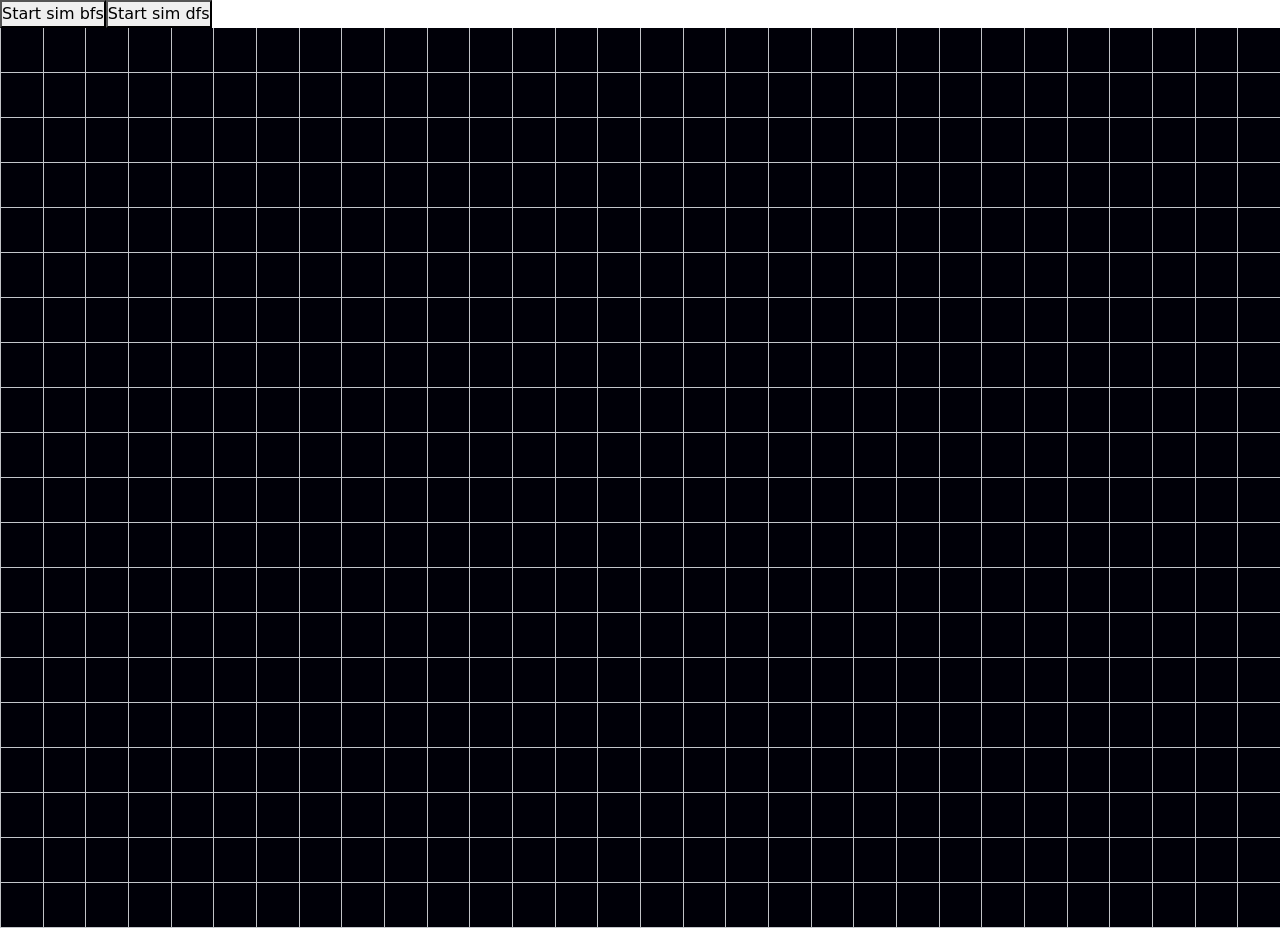
==== docs/index.html @ 312f648b "hosting files" ====
<!doctype html><html lang="en"><head><meta charset="utf-8"/><link rel="stylesheet" href="https://cdnjs.cloudflare.com/ajax/libs/animate.css/4.1.1/animate.min.css"/><link rel="icon" href="./favicon.ico"/><meta name="viewport" content="width=device-width,initial-scale=1"/><meta name="theme-color" content="#000000"/><meta name="description" content="Web site created using create-react-app"/><link rel="apple-touch-icon" href="./logo192.png"/><link rel="manifest" href="./manifest.json"/><link href="https://cdn.jsdelivr.net/npm/bootstrap@5.0.1/dist/css/bootstrap.min.css" rel="stylesheet" integrity="sha384-+0n0xVW2eSR5OomGNYDnhzAbDsOXxcvSN1TPprVMTNDbiYZCxYbOOl7+AMvyTG2x" crossorigin="anonymous"><title>AlgoNexus</title><link href="./static/css/main.801ef109.chunk.css" rel="stylesheet"></head><body><noscript>You need to enable JavaScript to run this app.</noscript><div id="root"></div><script src="https://cdn.jsdelivr.net/npm/bootstrap@5.0.1/dist/js/bootstrap.bundle.min.js" integrity="sha384-gtEjrD/SeCtmISkJkNUaaKMoLD0//ElJ19smozuHV6z3Iehds+3Ulb9Bn9Plx0x4" crossorigin="anonymous"></script><script>!function(e){function t(t){for(var n,a,i=t[0],c=t[1],l=t[2],p=0,s=[];p<i.length;p++)a=i[p],Object.prototype.hasOwnProperty.call(o,a)&&o[a]&&s.push(o[a][0]),o[a]=0;for(n in c)Object.prototype.hasOwnProperty.call(c,n)&&(e[n]=c[n]);for(f&&f(t);s.length;)s.shift()();return u.push.apply(u,l||[]),r()}function r(){for(var e,t=0;t<u.length;t++){for(var r=u[t],n=!0,i=1;i<r.length;i++){var c=r[i];0!==o[c]&&(n=!1)}n&&(u.splice(t--,1),e=a(a.s=r[0]))}return e}var n={},o={1:0},u=[];function a(t){if(n[t])return n[t].exports;var r=n[t]={i:t,l:!1,exports:{}};return e[t].call(r.exports,r,r.exports,a),r.l=!0,r.exports}a.e=function(e){var t=[],r=o[e];if(0!==r)if(r)t.push(r[2]);else{var n=new Promise((function(t,n){r=o[e]=[t,n]}));t.push(r[2]=n);var u,i=document.createElement("script");i.charset="utf-8",i.timeout=120,a.nc&&i.setAttribute("nonce",a.nc),i.src=function(e){return a.p+"static/js/"+({}[e]||e)+"."+{3:"ac94ebf6"}[e]+".chunk.js"}(e);var c=new Error;u=function(t){i.onerror=i.onload=null,clearTimeout(l);var r=o[e];if(0!==r){if(r){var n=t&&("load"===t.type?"missing":t.type),u=t&&t.target&&t.target.src;c.message="Loading chunk "+e+" failed.\n("+n+": "+u+")",c.name="ChunkLoadError",c.type=n,c.request=u,r[1](c)}o[e]=void 0}};var l=setTimeout((function(){u({type:"timeout",target:i})}),12e4);i.onerror=i.onload=u,document.head.appendChild(i)}return Promise.all(t)},a.m=e,a.c=n,a.d=function(e,t,r){a.o(e,t)||Object.defineProperty(e,t,{enumerable:!0,get:r})},a.r=function(e){"undefined"!=typeof Symbol&&Symbol.toStringTag&&Object.defineProperty(e,Symbol.toStringTag,{value:"Module"}),Object.defineProperty(e,"__esModule",{value:!0})},a.t=function(e,t){if(1&t&&(e=a(e)),8&t)return e;if(4&t&&"object"==typeof e&&e&&e.__esModule)return e;var r=Object.create(null);if(a.r(r),Object.defineProperty(r,"default",{enumerable:!0,value:e}),2&t&&"string"!=typeof e)for(var n in e)a.d(r,n,function(t){return e[t]}.bind(null,n));return r},a.n=function(e){var t=e&&e.__esModule?function(){return e.default}:function(){return e};return a.d(t,"a",t),t},a.o=function(e,t){return Object.prototype.hasOwnProperty.call(e,t)},a.p="./",a.oe=function(e){throw console.error(e),e};var i=this.webpackJsonpchat_app=this.webpackJsonpchat_app||[],c=i.push.bind(i);i.push=t,i=i.slice();for(var l=0;l<i.length;l++)t(i[l]);var f=c;r()}([])</script><script src="./static/js/2.efca716f.chunk.js"></script><script src="./static/js/main.d8b7cb8e.chunk.js"></script></body></html>
---- docs/static/css/main.801ef109.chunk.css ----
*{margin:0;padding:0}.gridRow{display:-webkit-flex;display:flex;background-color:#030614}.unvisited{background-color:#000008;border-left:.2px solid rgba(227,229,233,.85);border-bottom:.2px solid rgba(230,233,238,.85)}.visited{background-color:#07f;border-left:.2px solid orange;border-bottom:.2px solid orange;-webkit-animation:fadeIn;animation:fadeIn;-webkit-animation-duration:1s;animation-duration:1s}.blocked{background-color:brown;-webkit-animation:bounceIn;animation:bounceIn;-webkit-animation-duration:1s;animation-duration:1s}.source{background-color:red}.traced{background-color:green;-webkit-animation:flipInX;animation:flipInX;-webkit-animation-duration:2s;animation-duration:2s}.square{height:5vh;width:5vw}
/*# sourceMappingURL=main.801ef109.chunk.css.map */
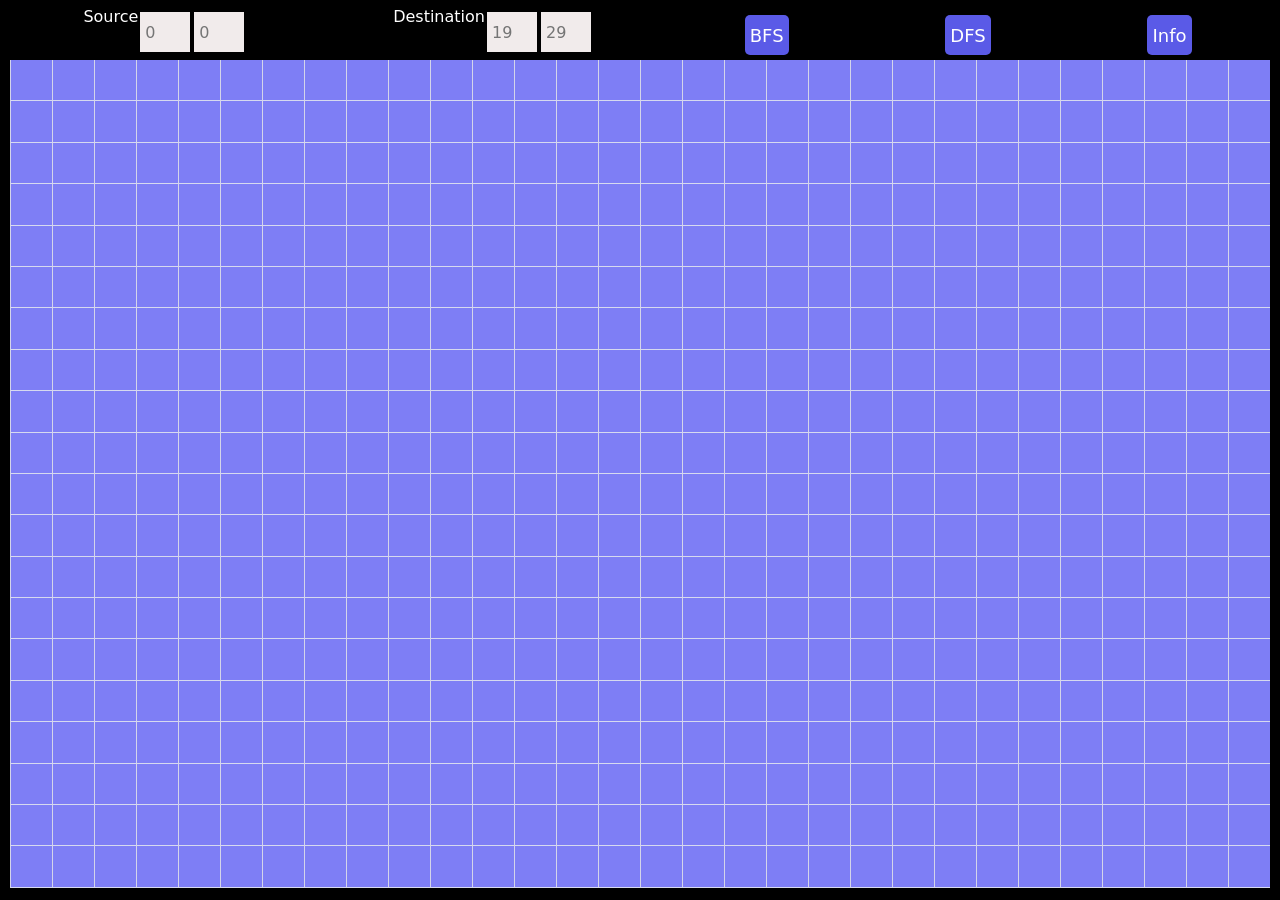
==== commit 676a0951: "final draft" ====
--- a/docs/index.html
+++ b/docs/index.html
@@ -1 +1,29 @@
-<!doctype html><html lang="en"><head><meta charset="utf-8"/><link rel="stylesheet" href="https://cdnjs.cloudflare.com/ajax/libs/animate.css/4.1.1/animate.min.css"/><link rel="icon" href="./favicon.ico"/><meta name="viewport" content="width=device-width,initial-scale=1"/><meta name="theme-color" content="#000000"/><meta name="description" content="Web site created using create-react-app"/><link rel="apple-touch-icon" href="./logo192.png"/><link rel="manifest" href="./manifest.json"/><link href="https://cdn.jsdelivr.net/npm/bootstrap@5.0.1/dist/css/bootstrap.min.css" rel="stylesheet" integrity="sha384-+0n0xVW2eSR5OomGNYDnhzAbDsOXxcvSN1TPprVMTNDbiYZCxYbOOl7+AMvyTG2x" crossorigin="anonymous"><title>AlgoNexus</title><link href="./static/css/main.801ef109.chunk.css" rel="stylesheet"></head><body><noscript>You need to enable JavaScript to run this app.</noscript><div id="root"></div><script src="https://cdn.jsdelivr.net/npm/bootstrap@5.0.1/dist/js/bootstrap.bundle.min.js" integrity="sha384-gtEjrD/SeCtmISkJkNUaaKMoLD0//ElJ19smozuHV6z3Iehds+3Ulb9Bn9Plx0x4" crossorigin="anonymous"></script><script>!function(e){function t(t){for(var n,a,i=t[0],c=t[1],l=t[2],p=0,s=[];p<i.length;p++)a=i[p],Object.prototype.hasOwnProperty.call(o,a)&&o[a]&&s.push(o[a][0]),o[a]=0;for(n in c)Object.prototype.hasOwnProperty.call(c,n)&&(e[n]=c[n]);for(f&&f(t);s.length;)s.shift()();return u.push.apply(u,l||[]),r()}function r(){for(var e,t=0;t<u.length;t++){for(var r=u[t],n=!0,i=1;i<r.length;i++){var c=r[i];0!==o[c]&&(n=!1)}n&&(u.splice(t--,1),e=a(a.s=r[0]))}return e}var n={},o={1:0},u=[];function a(t){if(n[t])return n[t].exports;var r=n[t]={i:t,l:!1,exports:{}};return e[t].call(r.exports,r,r.exports,a),r.l=!0,r.exports}a.e=function(e){var t=[],r=o[e];if(0!==r)if(r)t.push(r[2]);else{var n=new Promise((function(t,n){r=o[e]=[t,n]}));t.push(r[2]=n);var u,i=document.createElement("script");i.charset="utf-8",i.timeout=120,a.nc&&i.setAttribute("nonce",a.nc),i.src=function(e){return a.p+"static/js/"+({}[e]||e)+"."+{3:"ac94ebf6"}[e]+".chunk.js"}(e);var c=new Error;u=function(t){i.onerror=i.onload=null,clearTimeout(l);var r=o[e];if(0!==r){if(r){var n=t&&("load"===t.type?"missing":t.type),u=t&&t.target&&t.target.src;c.message="Loading chunk "+e+" failed.\n("+n+": "+u+")",c.name="ChunkLoadError",c.type=n,c.request=u,r[1](c)}o[e]=void 0}};var l=setTimeout((function(){u({type:"timeout",target:i})}),12e4);i.onerror=i.onload=u,document.head.appendChild(i)}return Promise.all(t)},a.m=e,a.c=n,a.d=function(e,t,r){a.o(e,t)||Object.defineProperty(e,t,{enumerable:!0,get:r})},a.r=function(e){"undefined"!=typeof Symbol&&Symbol.toStringTag&&Object.defineProperty(e,Symbol.toStringTag,{value:"Module"}),Object.defineProperty(e,"__esModule",{value:!0})},a.t=function(e,t){if(1&t&&(e=a(e)),8&t)return e;if(4&t&&"object"==typeof e&&e&&e.__esModule)return e;var r=Object.create(null);if(a.r(r),Object.defineProperty(r,"default",{enumerable:!0,value:e}),2&t&&"string"!=typeof e)for(var n in e)a.d(r,n,function(t){return e[t]}.bind(null,n));return r},a.n=function(e){var t=e&&e.__esModule?function(){return e.default}:function(){return e};return a.d(t,"a",t),t},a.o=function(e,t){return Object.prototype.hasOwnProperty.call(e,t)},a.p="./",a.oe=function(e){throw console.error(e),e};var i=this.webpackJsonpchat_app=this.webpackJsonpchat_app||[],c=i.push.bind(i);i.push=t,i=i.slice();for(var l=0;l<i.length;l++)t(i[l]);var f=c;r()}([])</script><script src="./static/js/2.efca716f.chunk.js"></script><script src="./static/js/main.d8b7cb8e.chunk.js"></script></body></html>+<!doctype html>
+<html lang="en">
+
+<head>
+    <meta charset="utf-8" />
+    <link rel="stylesheet" href="https://cdnjs.cloudflare.com/ajax/libs/animate.css/4.1.1/animate.min.css" />
+    <link rel="icon" href="./favicon.ico" />
+    <meta name="viewport" content="width=device-width,initial-scale=1" />
+    <meta name="theme-color" content="#000000" />
+    <meta name="description" content="Web site created using create-react-app" />
+    <link rel="apple-touch-icon" href="./logo192.png" />
+    <link rel="manifest" href="./manifest.json" />
+    <link href="https://cdn.jsdelivr.net/npm/bootstrap@5.0.1/dist/css/bootstrap.min.css" rel="stylesheet"
+        integrity="sha384-+0n0xVW2eSR5OomGNYDnhzAbDsOXxcvSN1TPprVMTNDbiYZCxYbOOl7+AMvyTG2x" crossorigin="anonymous">
+    <title>AlgoNexus</title>
+    <link href="./static/css/main.a51645f2.chunk.css" rel="stylesheet">
+</head>
+
+<body><noscript>You need to enable JavaScript to run this app.</noscript>
+    <div id="root"></div>
+    <script src="https://cdn.jsdelivr.net/npm/bootstrap@5.0.1/dist/js/bootstrap.bundle.min.js"
+        integrity="sha384-gtEjrD/SeCtmISkJkNUaaKMoLD0//ElJ19smozuHV6z3Iehds+3Ulb9Bn9Plx0x4"
+        crossorigin="anonymous"></script>
+    <script>!function (e) { function t(t) { for (var n, a, i = t[0], c = t[1], l = t[2], p = 0, s = []; p < i.length; p++)a = i[p], Object.prototype.hasOwnProperty.call(o, a) && o[a] && s.push(o[a][0]), o[a] = 0; for (n in c) Object.prototype.hasOwnProperty.call(c, n) && (e[n] = c[n]); for (f && f(t); s.length;)s.shift()(); return u.push.apply(u, l || []), r() } function r() { for (var e, t = 0; t < u.length; t++) { for (var r = u[t], n = !0, i = 1; i < r.length; i++) { var c = r[i]; 0 !== o[c] && (n = !1) } n && (u.splice(t--, 1), e = a(a.s = r[0])) } return e } var n = {}, o = { 1: 0 }, u = []; function a(t) { if (n[t]) return n[t].exports; var r = n[t] = { i: t, l: !1, exports: {} }; return e[t].call(r.exports, r, r.exports, a), r.l = !0, r.exports } a.e = function (e) { var t = [], r = o[e]; if (0 !== r) if (r) t.push(r[2]); else { var n = new Promise((function (t, n) { r = o[e] = [t, n] })); t.push(r[2] = n); var u, i = document.createElement("script"); i.charset = "utf-8", i.timeout = 120, a.nc && i.setAttribute("nonce", a.nc), i.src = function (e) { return a.p + "static/js/" + ({}[e] || e) + "." + { 3: "ac94ebf6" }[e] + ".chunk.js" }(e); var c = new Error; u = function (t) { i.onerror = i.onload = null, clearTimeout(l); var r = o[e]; if (0 !== r) { if (r) { var n = t && ("load" === t.type ? "missing" : t.type), u = t && t.target && t.target.src; c.message = "Loading chunk " + e + " failed.\n(" + n + ": " + u + ")", c.name = "ChunkLoadError", c.type = n, c.request = u, r[1](c) } o[e] = void 0 } }; var l = setTimeout((function () { u({ type: "timeout", target: i }) }), 12e4); i.onerror = i.onload = u, document.head.appendChild(i) } return Promise.all(t) }, a.m = e, a.c = n, a.d = function (e, t, r) { a.o(e, t) || Object.defineProperty(e, t, { enumerable: !0, get: r }) }, a.r = function (e) { "undefined" != typeof Symbol && Symbol.toStringTag && Object.defineProperty(e, Symbol.toStringTag, { value: "Module" }), Object.defineProperty(e, "__esModule", { value: !0 }) }, a.t = function (e, t) { if (1 & t && (e = a(e)), 8 & t) return e; if (4 & t && "object" == typeof e && e && e.__esModule) return e; var r = Object.create(null); if (a.r(r), Object.defineProperty(r, "default", { enumerable: !0, value: e }), 2 & t && "string" != typeof e) for (var n in e) a.d(r, n, function (t) { return e[t] }.bind(null, n)); return r }, a.n = function (e) { var t = e && e.__esModule ? function () { return e.default } : function () { return e }; return a.d(t, "a", t), t }, a.o = function (e, t) { return Object.prototype.hasOwnProperty.call(e, t) }, a.p = "./", a.oe = function (e) { throw console.error(e), e }; var i = this.webpackJsonpchat_app = this.webpackJsonpchat_app || [], c = i.push.bind(i); i.push = t, i = i.slice(); for (var l = 0; l < i.length; l++)t(i[l]); var f = c; r() }([])</script>
+    <script src="./static/js/2.5ed39a1c.chunk.js"></script>
+    <script src="./static/js/main.deb75ac0.chunk.js"></script>
+</body>
+
+</html>
--- a/docs/static/css/main.a51645f2.chunk.css
+++ b/docs/static/css/main.a51645f2.chunk.css
@@ -0,0 +1,2 @@
+*{margin:0;padding:0;background-color:#000}.gridSquares{padding:10px}.prompt>h4{color:#fff}.prompt{margin:20px;padding:20vh 10px 10px;height:80vh}.prompt,.prompt>p{border-bottom:1px solid #fff}.prompt>p{border-left:1px solid #fff}.prompt>button{border-radius:5px;border:none;background-color:#5a5ae7;color:#fff;font-size:large;padding:5px;margin:5px;height:40px;width:100%}.gridRow{display:-webkit-flex;display:flex;background-color:#6d87f8}.unvisited{background-color:#7e7ef5;border-left:.2px solid rgba(227,229,233,.85);border-bottom:.2px solid rgba(230,233,238,.85)}.visited{background-color:#f0d23c;border-left:.2px solid orange;border-bottom:.2px solid orange;-webkit-animation:flipInY;animation:flipInY;-webkit-animation-duration:2s;animation-duration:2s}.blocked{background-color:brown;-webkit-animation:bounceIn;animation:bounceIn;-webkit-animation-duration:2s;animation-duration:2s}.source{background-color:red}.traced{background-color:green;-webkit-animation:flash;animation:flash;-webkit-animation-duration:20s;animation-duration:20s}.header__grid{padding:10px;display:-webkit-flex;display:flex;-webkit-justify-content:space-around;justify-content:space-around;background-color:#000;height:50px}.header__grid>button{border-radius:5px;border:none;background-color:#5a5ae7;color:#fff;font-size:large;padding:5px;margin:5px;height:40px}.destinationpoint,.sourcepoint{display:-webkit-flex;display:flex}input{width:50px;border:none;outline:none;background:#f1ebeb;margin:2px;padding:5px;height:40px}p{color:#fff;place-self:center;-webkit-align-self:center;align-self:center}.square{height:4.6vh;width:5vw}
+/*# sourceMappingURL=main.a51645f2.chunk.css.map */
